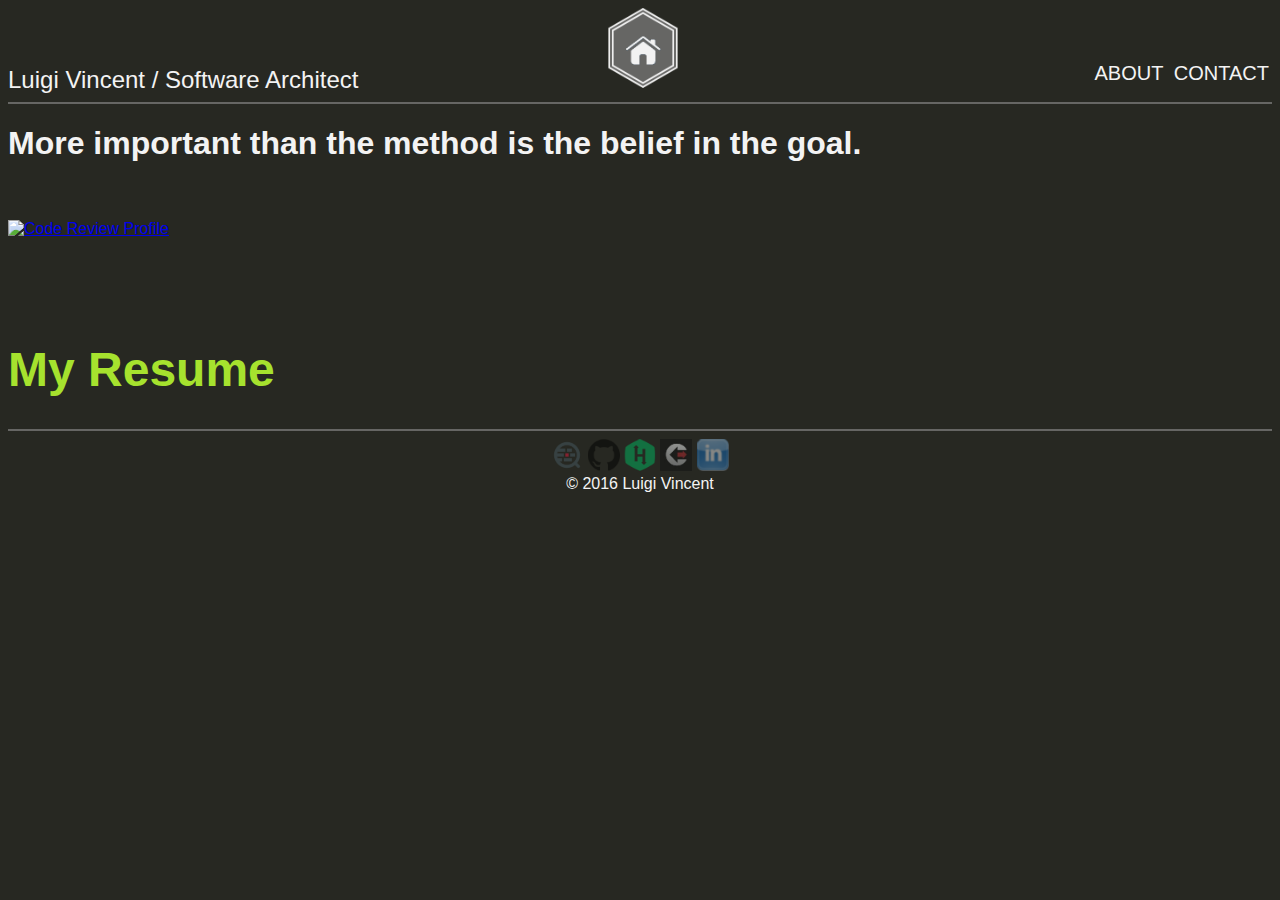
==== about.html @ 0942f8c8 "refactor resume" ====
<!DOCTYPE html>
<html lang="en">
	<head>
		<meta charset="utf-8">
		<meta name="description" content="Luigi Vincent / Software Architect"/>
		<meta name="keywords" content="Computer Science, Kean University, Luigi Vincent, Software Development, Code"/>
		<meta name="robots" content="index, follow"/>
		<meta name="author" content="Luigi Vincent"/>
		<meta name="viewport" content="width=device-width, initial-scale=1">
		<title>About / Luigi Vincent</title>
		<script src="base.js"></script>
		<link rel="stylesheet" href="base.css"/>
		<link rel="shortcut icon" href="assets/icon.ico"/>
	</head>

	<header>
		<span id="name">Luigi Vincent / Software Architect</span>
		<span><a href="index.html">
			<img id="home" src="assets/home.png" onmouseover="hover(this);" onmouseout="unhover(this);" alt="Home">
		</a></span>
		<ul class="navigation">
			<li><a class="navitrast" href="about.html">ABOUT</a></li>
			<li><a href="contact.html">CONTACT</a></li>
		</ul>
		<input type="image" id="scrollbutton" src="assets/scroll_arrow.png" onmouseover="scrollHover(this);" onmouseout="scrollUnhover(this);" onclick="scrollUp();"/>
		<hr color=#666664>
	</header>
	
	<div><h1>More important than the method is the belief in the goal.</h1></div><br/><br/>
	<a href="http://codereview.stackexchange.com/users/49181/legato">
	<img src="http://codereview.stackexchange.com/users/flair/49181.png?theme=dark" width="208" height="58" alt="Code Review Profile" title="Code Review Profile">
	</a></div><br><br><br><br><br>
	<div><a id='resume' href="assets/Luigi Vincent Resume - Software Architect.doc" download=""><h1>My Resume</h1></a></div>

	<footer>
		<hr color=#666664>
		<div id="contacts">
		<a title="Code Review Profile" target="_blank" href="http://codereview.stackexchange.com/users/49181/legato"><img src="assets/codereview_icon.png"></a>
		<a title="Github Profile" target="_blank" href="https://github.com/Javaliant"><img src="assets/github_icon.png"></a>
		<a title="Hacker Rank Profile" target="_blank" href="https://www.hackerrank.com/Legato"><img src="assets/hacker_rank_icon.png"/></a>
		<a title="Codeeval Profile" target="_blank" href="https://www.codeeval.com/profile/Javaliant/"><img src="assets/codeeval_icon.png"></a>
		<a title="LinkedIn Profile" target="_blank" href="https://www.linkedin.com/in/luigi-vincent-b82254103"><img src="assets/linked_in_icon.png"></a>
		</div>
		<div id="copyright">© 2016 Luigi Vincent</div>
	</footer>
</html>
---- base.css ----
/* Author: Luigi Vincent
 * #75715E - optional contrast color
 * #666664 - contrast color
 * #FD971F - sublime orange
 * #A6E22E - sublime green
 */

 * {
	font-family: 'Georgia', sans-serif;
}

body {
	background-color: #272822;
	color: #F3F3F3;
}

::-webkit-scrollbar {
    width: 0.7em;
}
::-webkit-scrollbar-thumb {
  background-color: #666664;
  -webkit-border-radius: 2em;
  border-radius: 2em;
}
::-webkit-scrollbar-track {
    -webkit-box-shadow: inset 0.5em 0 0.5em #F3F3F3;
    -webkit-border-radius: 2em;
    border-radius: 2em;
}

hr {
	color: #666664;
}

#name {
	font-size: 1.5em;
}

#header {
	font-size: 5.55em;
}

#copyright {
	text-align: center;
}

#home {
	margin-left: 15em;
}
#home:hover {
	transform: scale(1.05);
}
#home:active {
	transform: scale(1);
}

#scrollbutton {
	position: fixed;
    bottom: 0;
    right: 0;
}
#scrollbutton:active {
	outline: none;
}
body.at-top #scrollbutton {
	visibility: hidden;
}

.navigation {
	list-style-type: none;
	float: right;
	margin-top: 3.4em;
}
.navigation li {
	display: inline;
}
.navigation li a {
	text-decoration: none;
	color: #F3F3F3;
	font-size: 1.25em;
	padding-left: 0.15em;
	padding-right: 0.15em;
}
.navitrast:visited {
	color: #75715E;
}
.navigation li a:hover {
	color: #A6E22E;
}
.navigation li a:active {
	position: relative;
	top: 0.05em;
}

#resume {
	text-decoration: none;
	font-size: 1.5em;
	color: #A6E22E;
}
#resume:hover {
	text-decoration: underline;
}
#contacts {
	text-align: center;
}
#contacts img {
	max-width: 2em;
	opacity: 0.5;
}
#contacts img:hover {
	opacity: 1;
}
#contacts img:active {
	position: relative;
	bottom: .05em;
}
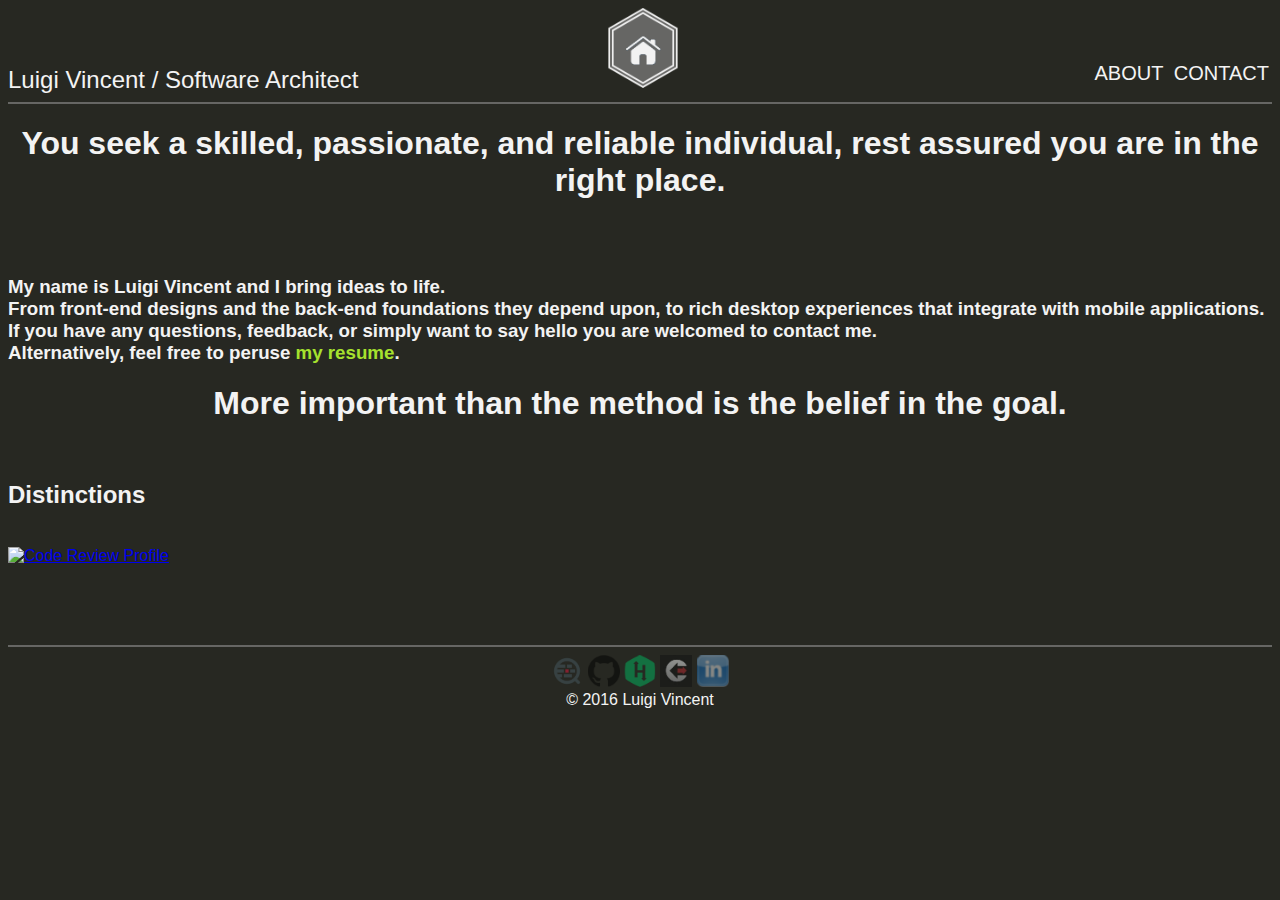
==== commit 029c90d0: "first about draft" ====
--- a/about.html
+++ b/about.html
@@ -25,12 +25,21 @@
 		<input type="image" id="scrollbutton" src="assets/scroll_arrow.png" onmouseover="scrollHover(this);" onmouseout="scrollUnhover(this);" onclick="scrollUp();"/>
 		<hr color=#666664>
 	</header>
+
+	<body>
+	<div><h1 class="quote">You seek a skilled, passionate, and reliable individual, rest assured you are in the right place.</h1><br/><br/>
+		<h3>
+			My name is Luigi Vincent and I bring ideas to life.<br>From front-end designs and the back-end foundations they depend upon, to rich desktop experiences that integrate with mobile applications.<br>If you have any questions, feedback, or simply want to say hello you are welcomed to contact me.<br>Alternatively, feel free to peruse <span><a id='resume' href="assets/Luigi Vincent Resume - Software Architect.doc" download="">my resume</a></span>.
+		</h3>
+		<h1 class ="quote">More important than the method is the belief in the goal.</h1></div><br/>
+	</body>
 	
-	<div><h1>More important than the method is the belief in the goal.</h1></div><br/><br/>
+
+	<h2>Distinctions</h2>
+	<br>
 	<a href="http://codereview.stackexchange.com/users/49181/legato">
 	<img src="http://codereview.stackexchange.com/users/flair/49181.png?theme=dark" width="208" height="58" alt="Code Review Profile" title="Code Review Profile">
 	</a></div><br><br><br><br><br>
-	<div><a id='resume' href="assets/Luigi Vincent Resume - Software Architect.doc" download=""><h1>My Resume</h1></a></div>
 
 	<footer>
 		<hr color=#666664>
--- a/base.css
+++ b/base.css
@@ -91,10 +91,11 @@
 	position: relative;
 	top: 0.05em;
 }
-
+.quote {
+	text-align: center;
+}
 #resume {
 	text-decoration: none;
-	font-size: 1.5em;
 	color: #A6E22E;
 }
 #resume:hover {
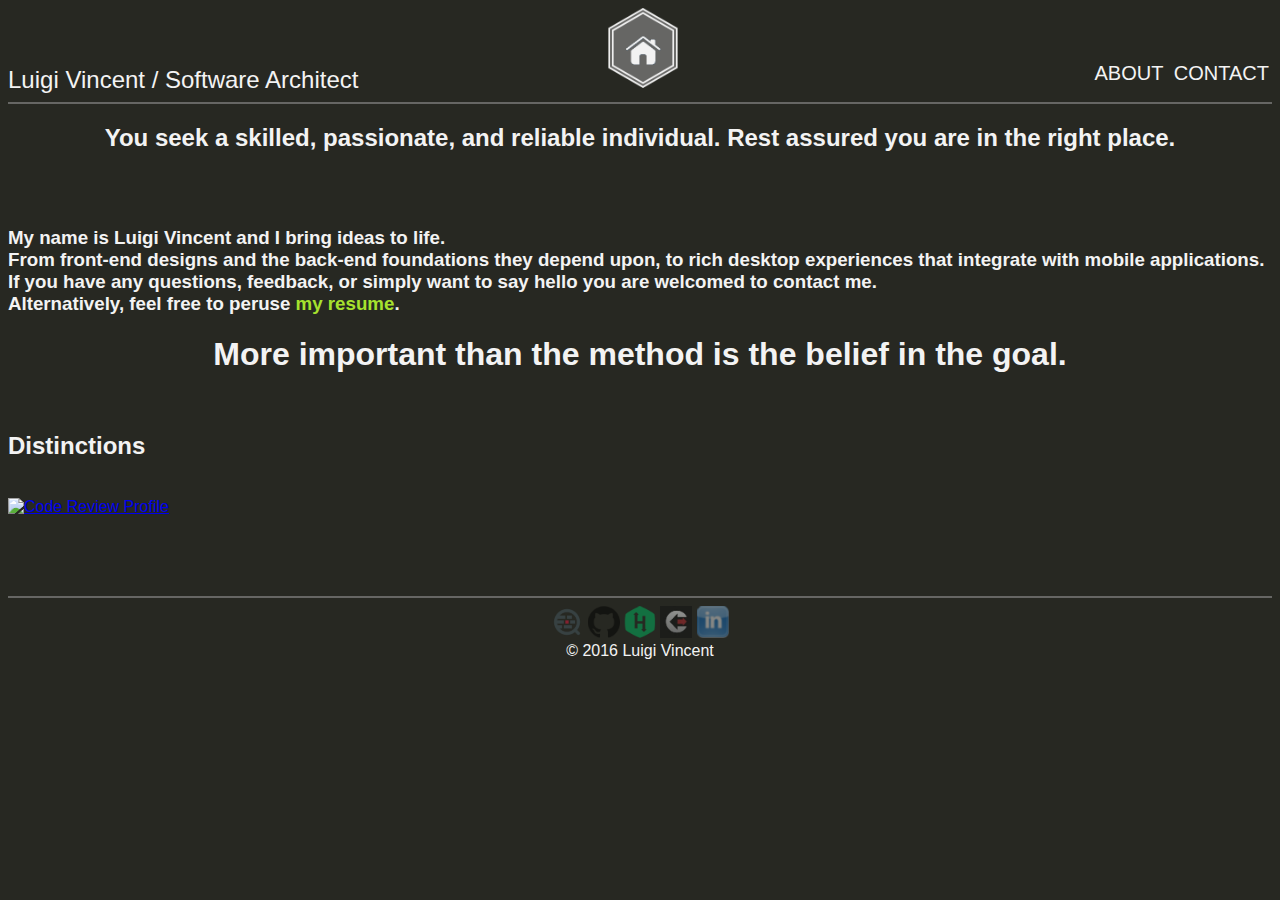
==== commit 47f82c05: "add README update .gitignore replace hackKean project distinction with Violin Tuner. removed unecess" ====
--- a/about.html
+++ b/about.html
@@ -27,9 +27,9 @@
 	</header>
 
 	<body>
-	<div><h1 class="quote">You seek a skilled, passionate, and reliable individual, rest assured you are in the right place.</h1><br/><br/>
+	<div><h2 class="quote">You seek a skilled, passionate, and reliable individual. Rest assured you are in the right place.</h1><br/><br/>
 		<h3>
-			My name is Luigi Vincent and I bring ideas to life.<br>From front-end designs and the back-end foundations they depend upon, to rich desktop experiences that integrate with mobile applications.<br>If you have any questions, feedback, or simply want to say hello you are welcomed to contact me.<br>Alternatively, feel free to peruse <span><a id='resume' href="assets/Luigi Vincent Resume - Software Architect.doc" download="">my resume</a></span>.
+			My name is Luigi Vincent and I bring ideas to life.<br>From front-end designs and the back-end foundations they depend upon, to rich desktop experiences that integrate with mobile applications.<br>If you have any questions, feedback, or simply want to say hello you are welcomed to contact me.<br>Alternatively, feel free to peruse <span><a class='link' href="assets/Luigi Vincent Resume - Software Architect.doc" download="">my resume</a></span>.
 		</h3>
 		<h1 class ="quote">More important than the method is the belief in the goal.</h1></div><br/>
 	</body>
--- a/base.css
+++ b/base.css
@@ -94,11 +94,14 @@
 .quote {
 	text-align: center;
 }
-#resume {
+.important {
+	color: #A6E22E;
+}
+.link {
 	text-decoration: none;
 	color: #A6E22E;
 }
-#resume:hover {
+.link:hover {
 	text-decoration: underline;
 }
 #contacts {
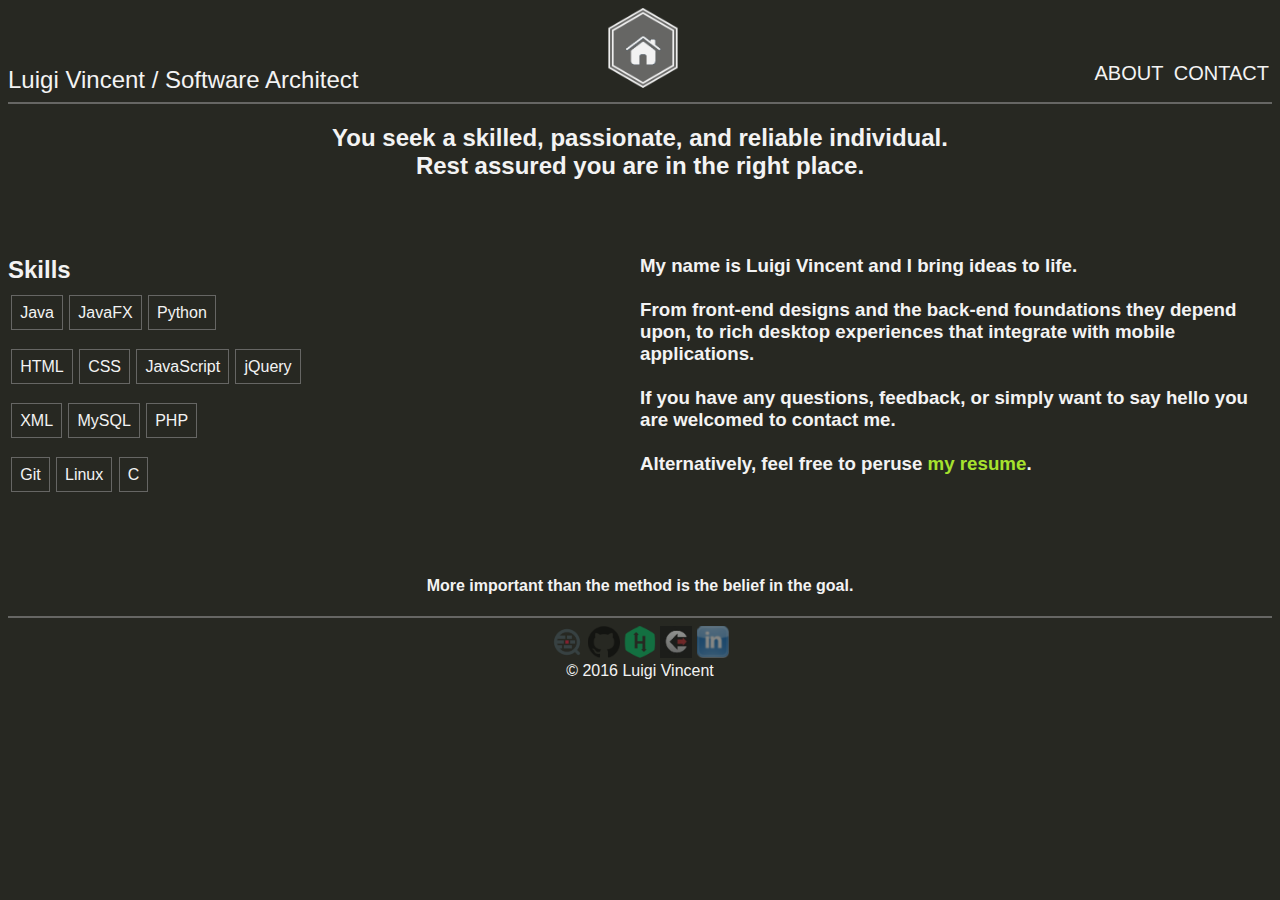
==== commit 18506e83: "start php.script, add about page and TODO" ====
--- a/about.html
+++ b/about.html
@@ -20,27 +20,32 @@
 		</a></span>
 		<ul class="navigation">
 			<li><a class="navitrast" href="about.html">ABOUT</a></li>
-			<li><a href="contact.html">CONTACT</a></li>
+			<li><a href="contact.php">CONTACT</a></li>
 		</ul>
 		<input type="image" id="scrollbutton" src="assets/scroll_arrow.png" onmouseover="scrollHover(this);" onmouseout="scrollUnhover(this);" onclick="scrollUp();"/>
 		<hr color=#666664>
 	</header>
 
 	<body>
-	<div><h2 class="quote">You seek a skilled, passionate, and reliable individual. Rest assured you are in the right place.</h1><br/><br/>
-		<h3>
-			My name is Luigi Vincent and I bring ideas to life.<br>From front-end designs and the back-end foundations they depend upon, to rich desktop experiences that integrate with mobile applications.<br>If you have any questions, feedback, or simply want to say hello you are welcomed to contact me.<br>Alternatively, feel free to peruse <span><a class='link' href="assets/Luigi Vincent Resume - Software Architect.doc" download="">my resume</a></span>.
-		</h3>
-		<h1 class ="quote">More important than the method is the belief in the goal.</h1></div><br/>
+		<h2 class="quote">You seek a skilled, passionate, and reliable individual.<br>Rest assured you are in the right place.</h2><br><br>
+		<div id="skill-set">
+			<h2>Skills</h2>
+			<span class="skill">Java</span><span class="skill">JavaFX</span><span class="skill">Python</span><br><br><br>
+			<span class="skill">HTML</span><span class="skill">CSS</span><span class="skill">JavaScript</span><span class="skill">jQuery</span><br><br><br>
+			<span class="skill">XML</span><span class="skill">MySQL</span><span class="skill">PHP</span><br><br><br>
+			<span class="skill">Git</span><span class="skill">Linux</span><span class="skill">C</span><br><br><br>
+		</div>
+
+		<div id="about-me">
+			<h3>My name is Luigi Vincent and I bring ideas to life.<br><br>From front-end designs and the back-end foundations they depend upon, to rich desktop experiences that integrate with mobile applications.<br><br>If you have any questions, feedback, or simply want to say hello you are welcomed to contact me.<br><br>Alternatively, feel free to peruse
+			<span><a class='link' href="assets/Luigi Vincent Resume - Software Architect.doc" download="">my resume</a></span>.</h3>
+		</div>
+		<div id="end">
+			<br><br><h4 class ="quote">More important than the method is the belief in the goal.</h4>
+		</div>
 	</body>
+
 	
-
-	<h2>Distinctions</h2>
-	<br>
-	<a href="http://codereview.stackexchange.com/users/49181/legato">
-	<img src="http://codereview.stackexchange.com/users/flair/49181.png?theme=dark" width="208" height="58" alt="Code Review Profile" title="Code Review Profile">
-	</a></div><br><br><br><br><br>
-
 	<footer>
 		<hr color=#666664>
 		<div id="contacts">
--- a/base.css
+++ b/base.css
@@ -32,6 +32,48 @@
 	color: #666664;
 }
 
+.input {
+	background-color: #666664;
+	border: 0;
+}
+.input:focus {
+	background-color: #F3F3F3;
+	outline: none !important;
+	box-shadow:  0 0 10px #A6E22E;
+}
+
+#submit {
+	cursor: pointer;
+	background-color: #666664;
+	color: #F3F3F3;
+	border-radius: 7px;
+}
+#submit:hover {
+	box-shadow:  0 0 10px #A6E22E;
+}
+#submit:active {
+	color: #A6E22E;
+}
+.label {
+	font-weight: bold;
+}
+.skill {
+	padding: 0.5em;
+	margin: 0.2em;
+	border: 0.1em solid #666664;
+}
+#skill-set {
+	width: 50%;
+	float: left;
+}
+#about-me {
+	width: 50%;
+	float: right;
+}
+#end {
+	width: 100%;
+	clear: both;
+}
 #name {
 	font-size: 1.5em;
 }
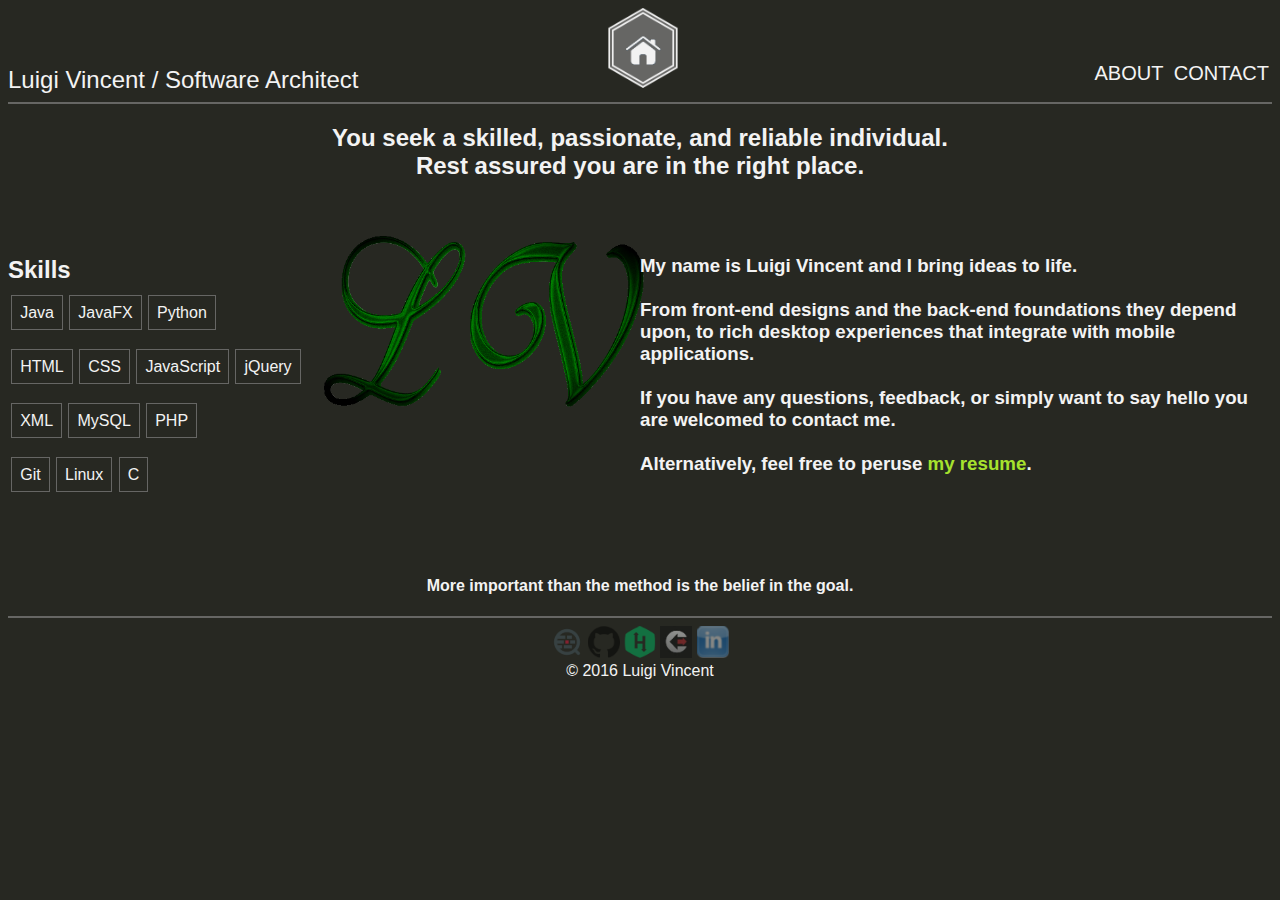
==== commit 66f029a3: "add description, signature image" ====
--- a/about.html
+++ b/about.html
@@ -2,7 +2,6 @@
 <html lang="en">
 	<head>
 		<meta charset="utf-8">
-		<meta name="description" content="Luigi Vincent / Software Architect"/>
 		<meta name="keywords" content="Computer Science, Kean University, Luigi Vincent, Software Development, Code"/>
 		<meta name="robots" content="index, follow"/>
 		<meta name="author" content="Luigi Vincent"/>
@@ -35,7 +34,7 @@
 			<span class="skill">XML</span><span class="skill">MySQL</span><span class="skill">PHP</span><br><br><br>
 			<span class="skill">Git</span><span class="skill">Linux</span><span class="skill">C</span><br><br><br>
 		</div>
-
+		<div id="headshot"><img src="assets/me.png"></div>
 		<div id="about-me">
 			<h3>My name is Luigi Vincent and I bring ideas to life.<br><br>From front-end designs and the back-end foundations they depend upon, to rich desktop experiences that integrate with mobile applications.<br><br>If you have any questions, feedback, or simply want to say hello you are welcomed to contact me.<br><br>Alternatively, feel free to peruse
 			<span><a class='link' href="assets/Luigi Vincent Resume - Software Architect.doc" download="">my resume</a></span>.</h3>
--- a/base.css
+++ b/base.css
@@ -63,7 +63,11 @@
 	border: 0.1em solid #666664;
 }
 #skill-set {
-	width: 50%;
+	width: 25%;
+	float: left;
+}
+#headshot {
+	width: 25%;
 	float: left;
 }
 #about-me {
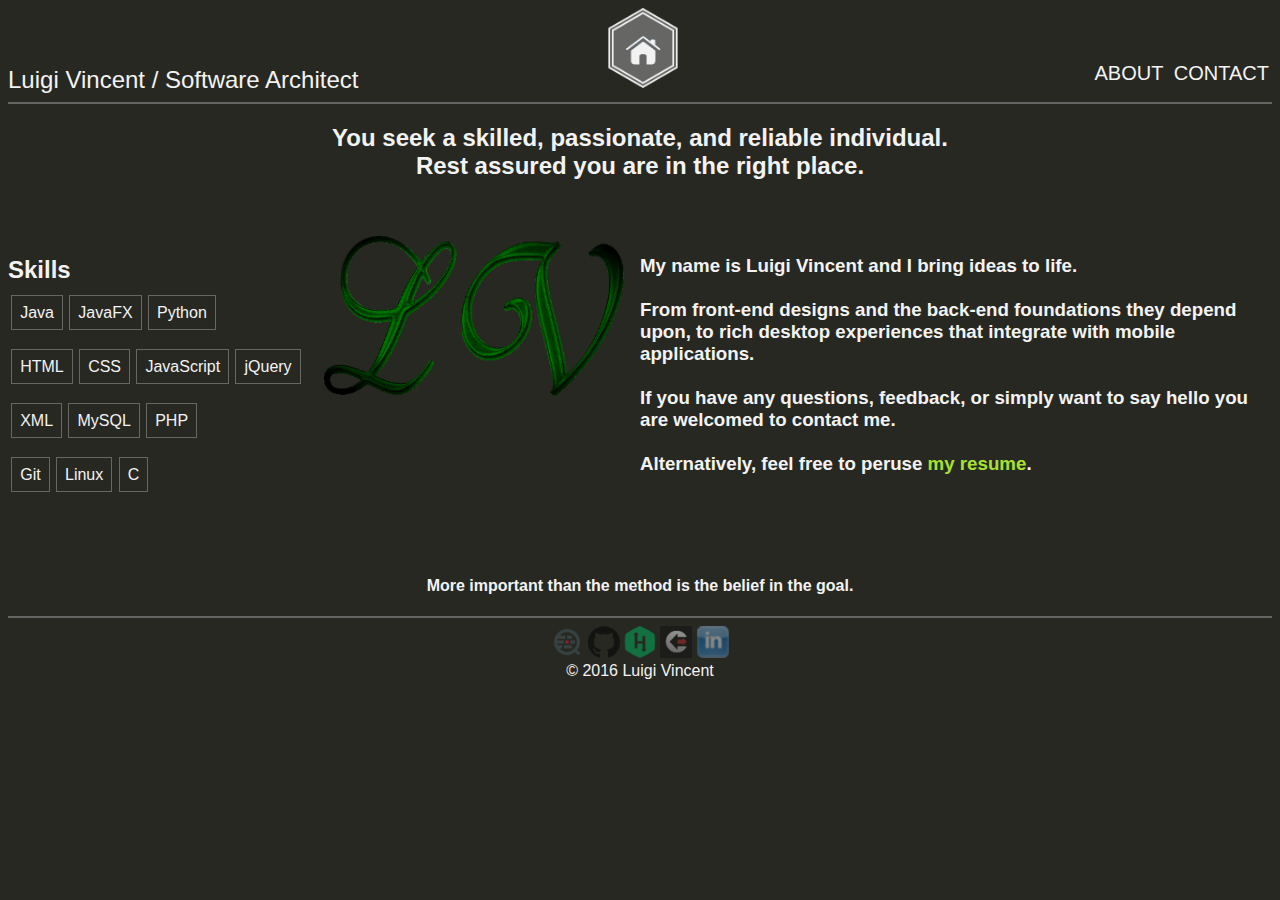
==== commit 522d7221: "reformat html" ====
--- a/about.html
+++ b/about.html
@@ -12,20 +12,20 @@
 		<link rel="shortcut icon" href="assets/icon.ico"/>
 	</head>
 
-	<header>
-		<span id="name">Luigi Vincent / Software Architect</span>
-		<span><a href="index.html">
-			<img id="home" src="assets/home.png" onmouseover="hover(this);" onmouseout="unhover(this);" alt="Home">
-		</a></span>
-		<ul class="navigation">
-			<li><a class="navitrast" href="about.html">ABOUT</a></li>
-			<li><a href="contact.php">CONTACT</a></li>
-		</ul>
-		<input type="image" id="scrollbutton" src="assets/scroll_arrow.png" onmouseover="scrollHover(this);" onmouseout="scrollUnhover(this);" onclick="scrollUp();"/>
-		<hr color=#666664>
-	</header>
+	<body>
+		<header>
+			<span id="name">Luigi Vincent / Software Architect</span>
+			<span><a href="index.html">
+				<img id="home" src="assets/home.png" onmouseover="hover(this);" onmouseout="unhover(this);" alt="Home">
+			</a></span>
+			<ul class="navigation">
+				<li><a class="navitrast" href="about.html">ABOUT</a></li>
+				<li><a href="contact.php">CONTACT</a></li>
+			</ul>
+			<input type="image" id="scrollbutton" src="assets/scroll_arrow.png" onmouseover="scrollHover(this);" onmouseout="scrollUnhover(this);" onclick="scrollUp();"/>
+			<hr color=#666664>
+		</header>
 
-	<body>
 		<h2 class="quote">You seek a skilled, passionate, and reliable individual.<br>Rest assured you are in the right place.</h2><br><br>
 		<div id="skill-set">
 			<h2>Skills</h2>
@@ -36,24 +36,26 @@
 		</div>
 		<div id="headshot"><img src="assets/me.png"></div>
 		<div id="about-me">
-			<h3>My name is Luigi Vincent and I bring ideas to life.<br><br>From front-end designs and the back-end foundations they depend upon, to rich desktop experiences that integrate with mobile applications.<br><br>If you have any questions, feedback, or simply want to say hello you are welcomed to contact me.<br><br>Alternatively, feel free to peruse
+			<h3>My name is Luigi Vincent and I bring ideas to life.
+			<br><br>From front-end designs and the back-end foundations they depend upon, to rich desktop experiences that integrate with mobile applications.
+			<br><br>If you have any questions, feedback, or simply want to say hello you are welcomed to contact me.
+			<br><br>Alternatively, feel free to peruse
 			<span><a class='link' href="assets/Luigi Vincent Resume - Software Architect.doc" download="">my resume</a></span>.</h3>
 		</div>
 		<div id="end">
 			<br><br><h4 class ="quote">More important than the method is the belief in the goal.</h4>
 		</div>
+	
+		<footer>
+			<hr color=#666664>
+			<div id="contacts">
+			<a title="Code Review Profile" target="_blank" href="http://codereview.stackexchange.com/users/49181/legato"><img src="assets/codereview_icon.png"></a>
+			<a title="Github Profile" target="_blank" href="https://github.com/Javaliant"><img src="assets/github_icon.png"></a>
+			<a title="Hacker Rank Profile" target="_blank" href="https://www.hackerrank.com/Legato"><img src="assets/hacker_rank_icon.png"/></a>
+			<a title="Codeeval Profile" target="_blank" href="https://www.codeeval.com/profile/Javaliant/"><img src="assets/codeeval_icon.png"></a>
+			<a title="LinkedIn Profile" target="_blank" href="https://www.linkedin.com/in/luigi-vincent-b82254103"><img src="assets/linked_in_icon.png"></a>
+			</div>
+			<div id="copyright">© 2016 Luigi Vincent</div>
+		</footer>
 	</body>
-
-	
-	<footer>
-		<hr color=#666664>
-		<div id="contacts">
-		<a title="Code Review Profile" target="_blank" href="http://codereview.stackexchange.com/users/49181/legato"><img src="assets/codereview_icon.png"></a>
-		<a title="Github Profile" target="_blank" href="https://github.com/Javaliant"><img src="assets/github_icon.png"></a>
-		<a title="Hacker Rank Profile" target="_blank" href="https://www.hackerrank.com/Legato"><img src="assets/hacker_rank_icon.png"/></a>
-		<a title="Codeeval Profile" target="_blank" href="https://www.codeeval.com/profile/Javaliant/"><img src="assets/codeeval_icon.png"></a>
-		<a title="LinkedIn Profile" target="_blank" href="https://www.linkedin.com/in/luigi-vincent-b82254103"><img src="assets/linked_in_icon.png"></a>
-		</div>
-		<div id="copyright">© 2016 Luigi Vincent</div>
-	</footer>
 </html>